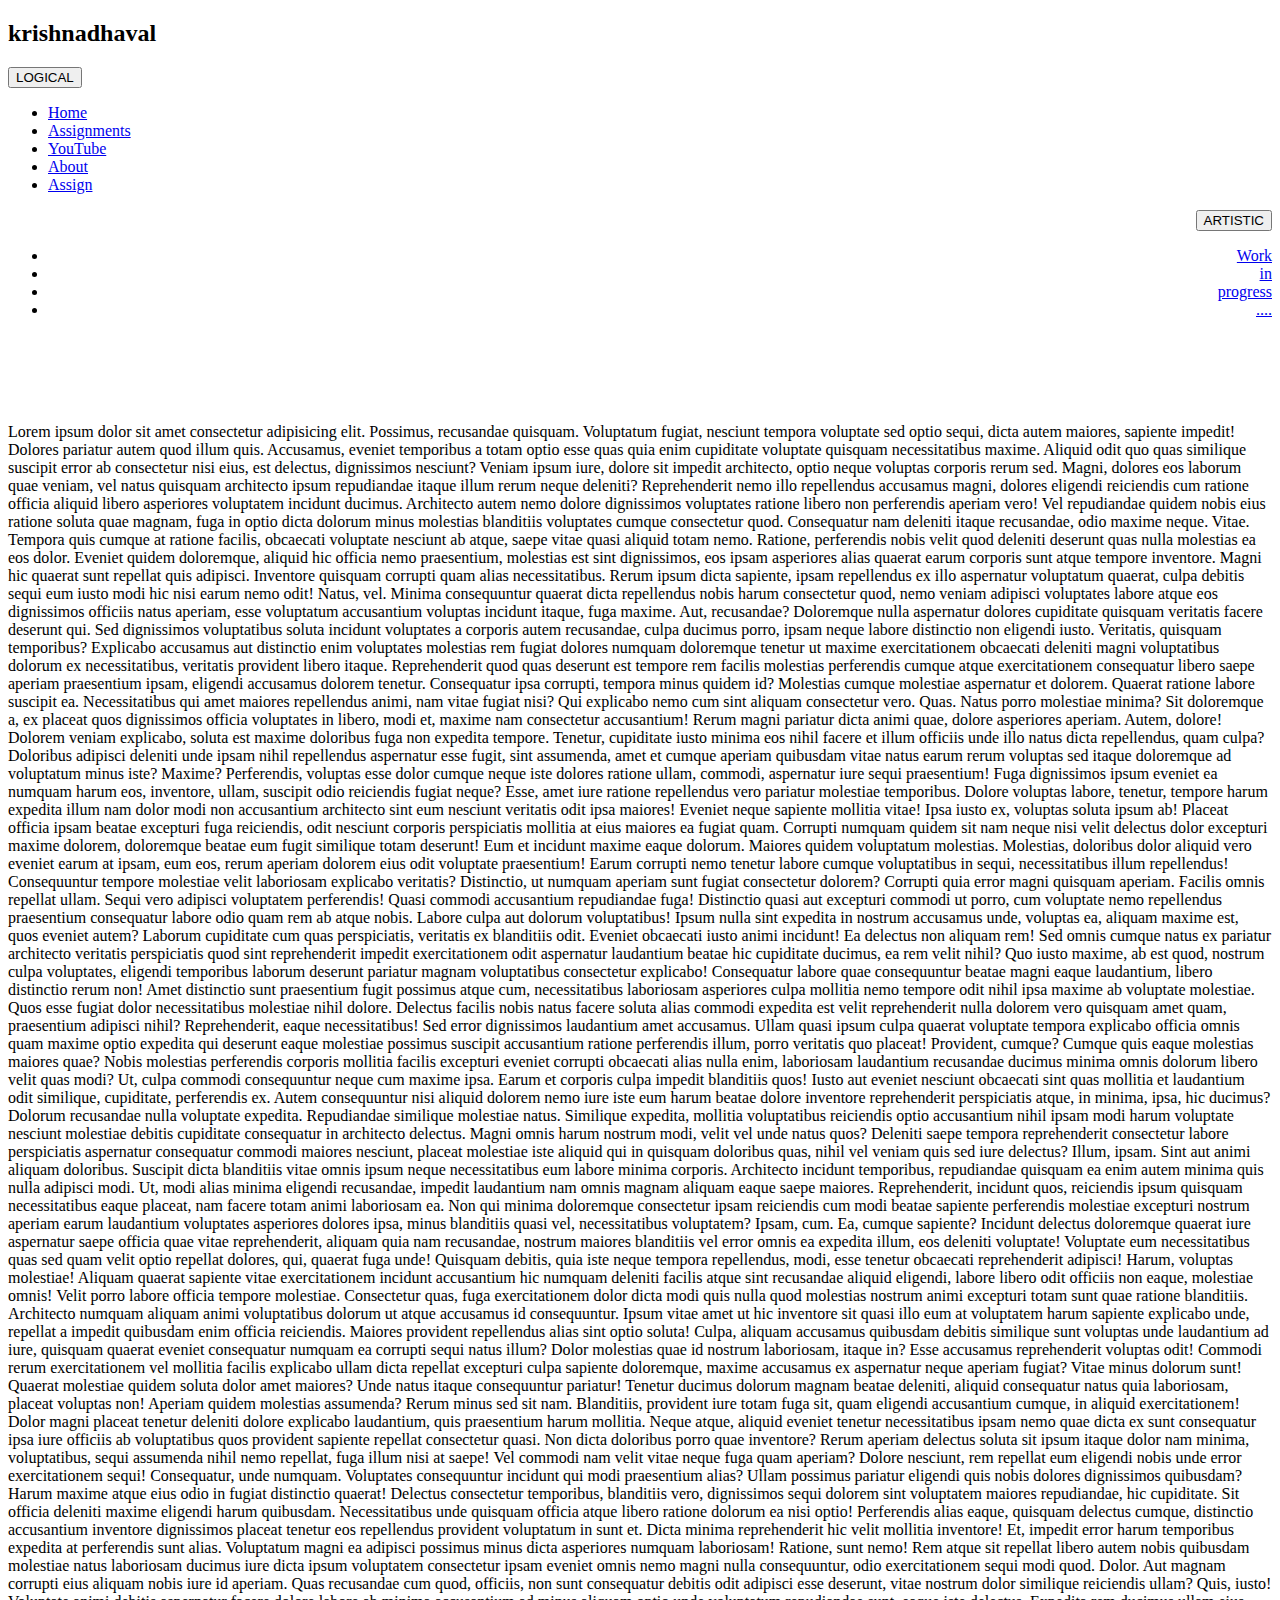
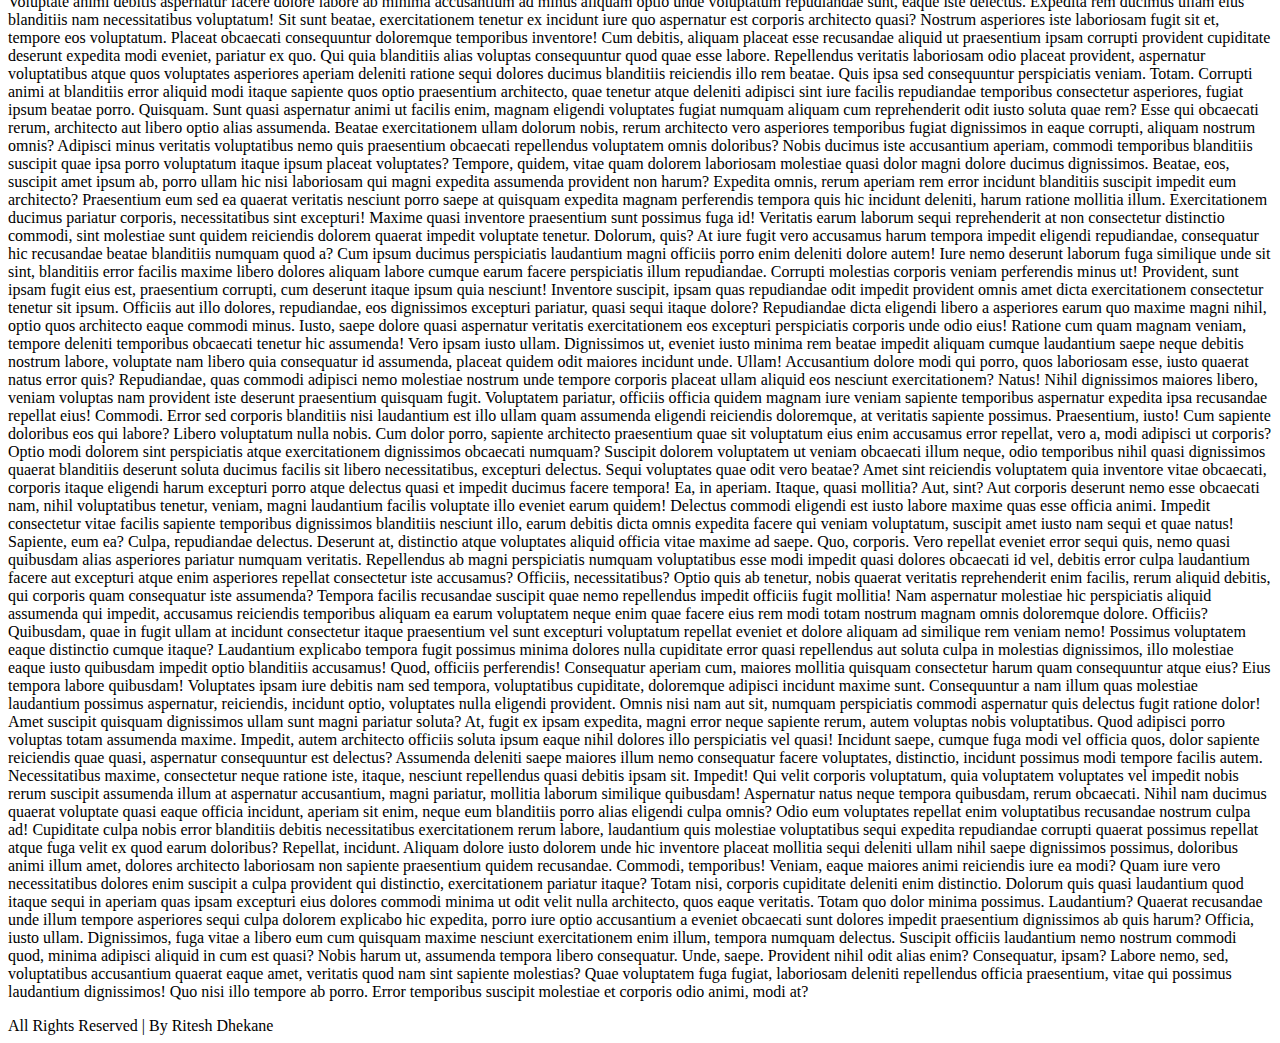
==== index.html @ d87912dd "Add files via upload" ====
<!DOCTYPE html>
<html lang="en">
<head>
    <meta charset="UTF-8">
    <meta name="viewport" content="width=device-width, initial-scale=1.0">
    <title>krishnadhaval</title>
    <link rel="stylesheet" href="styles.css">
</head>
<body>


<header>
    <h2>krishnadhaval</h2>
  </header>

 <div id="logical" align="left" class="dropdown">
    <button class="dropbtn">LOGICAL</button>
    <div class="dropdown-content">
        <ul>
            <li><a href="https://sites.google.com/view/riteshdhekane/home">Home</a></li>
            <li><a href="https://sites.google.com/view/riteshdhekane/assignments">Assignments</a></li>
            <li><a href="https://sites.google.com/view/riteshdhekane/youtube">YouTube</a></li>
            <li><a href="about.html">About</a></li>
            <li><a href="assignments.html">Assign</a></li>
          </ul>
    </div>
  </div>

<div id="artistic" align="right" class="dropdown">
    <button class="dropbtn">ARTISTIC</button>
    <div class="dropdown-content">
        <ul>
            <li><a href="#home">Work</a></li>
            <li><a href="#news">in</a></li>
            <li><a href="#contact">progress</a></li>
            <li><a href="#about">....</a></li>
          </ul>
    </div>
  </div> 

<br><br><br><br>
 <div id="content">
  <p>Lorem ipsum dolor sit amet consectetur adipisicing elit. Possimus, recusandae quisquam. Voluptatum fugiat, nesciunt tempora voluptate sed optio sequi, dicta autem maiores, sapiente impedit! Dolores pariatur autem quod illum quis.
    Accusamus, eveniet temporibus a totam optio esse quas quia enim cupiditate voluptate quisquam necessitatibus maxime. Aliquid odit quo quas similique suscipit error ab consectetur nisi eius, est delectus, dignissimos nesciunt?
    Veniam ipsum iure, dolore sit impedit architecto, optio neque voluptas corporis rerum sed. Magni, dolores eos laborum quae veniam, vel natus quisquam architecto ipsum repudiandae itaque illum rerum neque deleniti?
    Reprehenderit nemo illo repellendus accusamus magni, dolores eligendi reiciendis cum ratione officia aliquid libero asperiores voluptatem incidunt ducimus. Architecto autem nemo dolore dignissimos voluptates ratione libero non perferendis aperiam vero!
    Vel repudiandae quidem nobis eius ratione soluta quae magnam, fuga in optio dicta dolorum minus molestias blanditiis voluptates cumque consectetur quod. Consequatur nam deleniti itaque recusandae, odio maxime neque. Vitae.
    Tempora quis cumque at ratione facilis, obcaecati voluptate nesciunt ab atque, saepe vitae quasi aliquid totam nemo. Ratione, perferendis nobis velit quod deleniti deserunt quas nulla molestias ea eos dolor.
    Eveniet quidem doloremque, aliquid hic officia nemo praesentium, molestias est sint dignissimos, eos ipsam asperiores alias quaerat earum corporis sunt atque tempore inventore. Magni hic quaerat sunt repellat quis adipisci.
    Inventore quisquam corrupti quam alias necessitatibus. Rerum ipsum dicta sapiente, ipsam repellendus ex illo aspernatur voluptatum quaerat, culpa debitis sequi eum iusto modi hic nisi earum nemo odit! Natus, vel.
    Minima consequuntur quaerat dicta repellendus nobis harum consectetur quod, nemo veniam adipisci voluptates labore atque eos dignissimos officiis natus aperiam, esse voluptatum accusantium voluptas incidunt itaque, fuga maxime. Aut, recusandae?
    Doloremque nulla aspernatur dolores cupiditate quisquam veritatis facere deserunt qui. Sed dignissimos voluptatibus soluta incidunt voluptates a corporis autem recusandae, culpa ducimus porro, ipsam neque labore distinctio non eligendi iusto.
    Veritatis, quisquam temporibus? Explicabo accusamus aut distinctio enim voluptates molestias rem fugiat dolores numquam doloremque tenetur ut maxime exercitationem obcaecati deleniti magni voluptatibus dolorum ex necessitatibus, veritatis provident libero itaque.
    Reprehenderit quod quas deserunt est tempore rem facilis molestias perferendis cumque atque exercitationem consequatur libero saepe aperiam praesentium ipsam, eligendi accusamus dolorem tenetur. Consequatur ipsa corrupti, tempora minus quidem id?
    Molestias cumque molestiae aspernatur et dolorem. Quaerat ratione labore suscipit ea. Necessitatibus qui amet maiores repellendus animi, nam vitae fugiat nisi? Qui explicabo nemo cum sint aliquam consectetur vero. Quas.
    Natus porro molestiae minima? Sit doloremque a, ex placeat quos dignissimos officia voluptates in libero, modi et, maxime nam consectetur accusantium! Rerum magni pariatur dicta animi quae, dolore asperiores aperiam.
    Autem, dolore! Dolorem veniam explicabo, soluta est maxime doloribus fuga non expedita tempore. Tenetur, cupiditate iusto minima eos nihil facere et illum officiis unde illo natus dicta repellendus, quam culpa?
    Doloribus adipisci deleniti unde ipsam nihil repellendus aspernatur esse fugit, sint assumenda, amet et cumque aperiam quibusdam vitae natus earum rerum voluptas sed itaque doloremque ad voluptatum minus iste? Maxime?
    Perferendis, voluptas esse dolor cumque neque iste dolores ratione ullam, commodi, aspernatur iure sequi praesentium! Fuga dignissimos ipsum eveniet ea numquam harum eos, inventore, ullam, suscipit odio reiciendis fugiat neque?
    Esse, amet iure ratione repellendus vero pariatur molestiae temporibus. Dolore voluptas labore, tenetur, tempore harum expedita illum nam dolor modi non accusantium architecto sint eum nesciunt veritatis odit ipsa maiores!
    Eveniet neque sapiente mollitia vitae! Ipsa iusto ex, voluptas soluta ipsum ab! Placeat officia ipsam beatae excepturi fuga reiciendis, odit nesciunt corporis perspiciatis mollitia at eius maiores ea fugiat quam.
    Corrupti numquam quidem sit nam neque nisi velit delectus dolor excepturi maxime dolorem, doloremque beatae eum fugit similique totam deserunt! Eum et incidunt maxime eaque dolorum. Maiores quidem voluptatum molestias.
    Molestias, doloribus dolor aliquid vero eveniet earum at ipsam, eum eos, rerum aperiam dolorem eius odit voluptate praesentium! Earum corrupti nemo tenetur labore cumque voluptatibus in sequi, necessitatibus illum repellendus!
    Consequuntur tempore molestiae velit laboriosam explicabo veritatis? Distinctio, ut numquam aperiam sunt fugiat consectetur dolorem? Corrupti quia error magni quisquam aperiam. Facilis omnis repellat ullam. Sequi vero adipisci voluptatem perferendis!
    Quasi commodi accusantium repudiandae fuga! Distinctio quasi aut excepturi commodi ut porro, cum voluptate nemo repellendus praesentium consequatur labore odio quam rem ab atque nobis. Labore culpa aut dolorum voluptatibus!
    Ipsum nulla sint expedita in nostrum accusamus unde, voluptas ea, aliquam maxime est, quos eveniet autem? Laborum cupiditate cum quas perspiciatis, veritatis ex blanditiis odit. Eveniet obcaecati iusto animi incidunt!
    Ea delectus non aliquam rem! Sed omnis cumque natus ex pariatur architecto veritatis perspiciatis quod sint reprehenderit impedit exercitationem odit aspernatur laudantium beatae hic cupiditate ducimus, ea rem velit nihil?
    Quo iusto maxime, ab est quod, nostrum culpa voluptates, eligendi temporibus laborum deserunt pariatur magnam voluptatibus consectetur explicabo! Consequatur labore quae consequuntur beatae magni eaque laudantium, libero distinctio rerum non!
    Amet distinctio sunt praesentium fugit possimus atque cum, necessitatibus laboriosam asperiores culpa mollitia nemo tempore odit nihil ipsa maxime ab voluptate molestiae. Quos esse fugiat dolor necessitatibus molestiae nihil dolore.
    Delectus facilis nobis natus facere soluta alias commodi expedita est velit reprehenderit nulla dolorem vero quisquam amet quam, praesentium adipisci nihil? Reprehenderit, eaque necessitatibus! Sed error dignissimos laudantium amet accusamus.
    Ullam quasi ipsum culpa quaerat voluptate tempora explicabo officia omnis quam maxime optio expedita qui deserunt eaque molestiae possimus suscipit accusantium ratione perferendis illum, porro veritatis quo placeat! Provident, cumque?
    Cumque quis eaque molestias maiores quae? Nobis molestias perferendis corporis mollitia facilis excepturi eveniet corrupti obcaecati alias nulla enim, laboriosam laudantium recusandae ducimus minima omnis dolorum libero velit quas modi?
    Ut, culpa commodi consequuntur neque cum maxime ipsa. Earum et corporis culpa impedit blanditiis quos! Iusto aut eveniet nesciunt obcaecati sint quas mollitia et laudantium odit similique, cupiditate, perferendis ex.
    Autem consequuntur nisi aliquid dolorem nemo iure iste eum harum beatae dolore inventore reprehenderit perspiciatis atque, in minima, ipsa, hic ducimus? Dolorum recusandae nulla voluptate expedita. Repudiandae similique molestiae natus.
    Similique expedita, mollitia voluptatibus reiciendis optio accusantium nihil ipsam modi harum voluptate nesciunt molestiae debitis cupiditate consequatur in architecto delectus. Magni omnis harum nostrum modi, velit vel unde natus quos?
    Deleniti saepe tempora reprehenderit consectetur labore perspiciatis aspernatur consequatur commodi maiores nesciunt, placeat molestiae iste aliquid qui in quisquam doloribus quas, nihil vel veniam quis sed iure delectus? Illum, ipsam.
    Sint aut animi aliquam doloribus. Suscipit dicta blanditiis vitae omnis ipsum neque necessitatibus eum labore minima corporis. Architecto incidunt temporibus, repudiandae quisquam ea enim autem minima quis nulla adipisci modi.
    Ut, modi alias minima eligendi recusandae, impedit laudantium nam omnis magnam aliquam eaque saepe maiores. Reprehenderit, incidunt quos, reiciendis ipsum quisquam necessitatibus eaque placeat, nam facere totam animi laboriosam ea.
    Non qui minima doloremque consectetur ipsam reiciendis cum modi beatae sapiente perferendis molestiae excepturi nostrum aperiam earum laudantium voluptates asperiores dolores ipsa, minus blanditiis quasi vel, necessitatibus voluptatem? Ipsam, cum.
    Ea, cumque sapiente? Incidunt delectus doloremque quaerat iure aspernatur saepe officia quae vitae reprehenderit, aliquam quia nam recusandae, nostrum maiores blanditiis vel error omnis ea expedita illum, eos deleniti voluptate!
    Voluptate eum necessitatibus quas sed quam velit optio repellat dolores, qui, quaerat fuga unde! Quisquam debitis, quia iste neque tempora repellendus, modi, esse tenetur obcaecati reprehenderit adipisci! Harum, voluptas molestiae!
    Aliquam quaerat sapiente vitae exercitationem incidunt accusantium hic numquam deleniti facilis atque sint recusandae aliquid eligendi, labore libero odit officiis non eaque, molestiae omnis! Velit porro labore officia tempore molestiae.
    Consectetur quas, fuga exercitationem dolor dicta modi quis nulla quod molestias nostrum animi excepturi totam sunt quae ratione blanditiis. Architecto numquam aliquam animi voluptatibus dolorum ut atque accusamus id consequuntur.
    Ipsum vitae amet ut hic inventore sit quasi illo eum at voluptatem harum sapiente explicabo unde, repellat a impedit quibusdam enim officia reiciendis. Maiores provident repellendus alias sint optio soluta!
    Culpa, aliquam accusamus quibusdam debitis similique sunt voluptas unde laudantium ad iure, quisquam quaerat eveniet consequatur numquam ea corrupti sequi natus illum? Dolor molestias quae id nostrum laboriosam, itaque in?
    Esse accusamus reprehenderit voluptas odit! Commodi rerum exercitationem vel mollitia facilis explicabo ullam dicta repellat excepturi culpa sapiente doloremque, maxime accusamus ex aspernatur neque aperiam fugiat? Vitae minus dolorum sunt!
    Quaerat molestiae quidem soluta dolor amet maiores? Unde natus itaque consequuntur pariatur! Tenetur ducimus dolorum magnam beatae deleniti, aliquid consequatur natus quia laboriosam, placeat voluptas non! Aperiam quidem molestias assumenda?
    Rerum minus sed sit nam. Blanditiis, provident iure totam fuga sit, quam eligendi accusantium cumque, in aliquid exercitationem! Dolor magni placeat tenetur deleniti dolore explicabo laudantium, quis praesentium harum mollitia.
    Neque atque, aliquid eveniet tenetur necessitatibus ipsam nemo quae dicta ex sunt consequatur ipsa iure officiis ab voluptatibus quos provident sapiente repellat consectetur quasi. Non dicta doloribus porro quae inventore?
    Rerum aperiam delectus soluta sit ipsum itaque dolor nam minima, voluptatibus, sequi assumenda nihil nemo repellat, fuga illum nisi at saepe! Vel commodi nam velit vitae neque fuga quam aperiam?
    Dolore nesciunt, rem repellat eum eligendi nobis unde error exercitationem sequi! Consequatur, unde numquam. Voluptates consequuntur incidunt qui modi praesentium alias? Ullam possimus pariatur eligendi quis nobis dolores dignissimos quibusdam?
    Harum maxime atque eius odio in fugiat distinctio quaerat! Delectus consectetur temporibus, blanditiis vero, dignissimos sequi dolorem sint voluptatem maiores repudiandae, hic cupiditate. Sit officia deleniti maxime eligendi harum quibusdam.
    Necessitatibus unde quisquam officia atque libero ratione dolorum ea nisi optio! Perferendis alias eaque, quisquam delectus cumque, distinctio accusantium inventore dignissimos placeat tenetur eos repellendus provident voluptatum in sunt et.
    Dicta minima reprehenderit hic velit mollitia inventore! Et, impedit error harum temporibus expedita at perferendis sunt alias. Voluptatum magni ea adipisci possimus minus dicta asperiores numquam laboriosam! Ratione, sunt nemo!
    Rem atque sit repellat libero autem nobis quibusdam molestiae natus laboriosam ducimus iure dicta ipsum voluptatem consectetur ipsam eveniet omnis nemo magni nulla consequuntur, odio exercitationem sequi modi quod. Dolor.
    Aut magnam corrupti eius aliquam nobis iure id aperiam. Quas recusandae cum quod, officiis, non sunt consequatur debitis odit adipisci esse deserunt, vitae nostrum dolor similique reiciendis ullam? Quis, iusto!
    Voluptate animi debitis aspernatur facere dolore labore ab minima accusantium ad minus aliquam optio unde voluptatum repudiandae sunt, eaque iste delectus. Expedita rem ducimus ullam eius blanditiis nam necessitatibus voluptatum!
    Sit sunt beatae, exercitationem tenetur ex incidunt iure quo aspernatur est corporis architecto quasi? Nostrum asperiores iste laboriosam fugit sit et, tempore eos voluptatum. Placeat obcaecati consequuntur doloremque temporibus inventore!
    Cum debitis, aliquam placeat esse recusandae aliquid ut praesentium ipsam corrupti provident cupiditate deserunt expedita modi eveniet, pariatur ex quo. Qui quia blanditiis alias voluptas consequuntur quod quae esse labore.
    Repellendus veritatis laboriosam odio placeat provident, aspernatur voluptatibus atque quos voluptates asperiores aperiam deleniti ratione sequi dolores ducimus blanditiis reiciendis illo rem beatae. Quis ipsa sed consequuntur perspiciatis veniam. Totam.
    Corrupti animi at blanditiis error aliquid modi itaque sapiente quos optio praesentium architecto, quae tenetur atque deleniti adipisci sint iure facilis repudiandae temporibus consectetur asperiores, fugiat ipsum beatae porro. Quisquam.
    Sunt quasi aspernatur animi ut facilis enim, magnam eligendi voluptates fugiat numquam aliquam cum reprehenderit odit iusto soluta quae rem? Esse qui obcaecati rerum, architecto aut libero optio alias assumenda.
    Beatae exercitationem ullam dolorum nobis, rerum architecto vero asperiores temporibus fugiat dignissimos in eaque corrupti, aliquam nostrum omnis? Adipisci minus veritatis voluptatibus nemo quis praesentium obcaecati repellendus voluptatem omnis doloribus?
    Nobis ducimus iste accusantium aperiam, commodi temporibus blanditiis suscipit quae ipsa porro voluptatum itaque ipsum placeat voluptates? Tempore, quidem, vitae quam dolorem laboriosam molestiae quasi dolor magni dolore ducimus dignissimos.
    Beatae, eos, suscipit amet ipsum ab, porro ullam hic nisi laboriosam qui magni expedita assumenda provident non harum? Expedita omnis, rerum aperiam rem error incidunt blanditiis suscipit impedit eum architecto?
    Praesentium eum sed ea quaerat veritatis nesciunt porro saepe at quisquam expedita magnam perferendis tempora quis hic incidunt deleniti, harum ratione mollitia illum. Exercitationem ducimus pariatur corporis, necessitatibus sint excepturi!
    Maxime quasi inventore praesentium sunt possimus fuga id! Veritatis earum laborum sequi reprehenderit at non consectetur distinctio commodi, sint molestiae sunt quidem reiciendis dolorem quaerat impedit voluptate tenetur. Dolorum, quis?
    At iure fugit vero accusamus harum tempora impedit eligendi repudiandae, consequatur hic recusandae beatae blanditiis numquam quod a? Cum ipsum ducimus perspiciatis laudantium magni officiis porro enim deleniti dolore autem!
    Iure nemo deserunt laborum fuga similique unde sit sint, blanditiis error facilis maxime libero dolores aliquam labore cumque earum facere perspiciatis illum repudiandae. Corrupti molestias corporis veniam perferendis minus ut!
    Provident, sunt ipsam fugit eius est, praesentium corrupti, cum deserunt itaque ipsum quia nesciunt! Inventore suscipit, ipsam quas repudiandae odit impedit provident omnis amet dicta exercitationem consectetur tenetur sit ipsum.
    Officiis aut illo dolores, repudiandae, eos dignissimos excepturi pariatur, quasi sequi itaque dolore? Repudiandae dicta eligendi libero a asperiores earum quo maxime magni nihil, optio quos architecto eaque commodi minus.
    Iusto, saepe dolore quasi aspernatur veritatis exercitationem eos excepturi perspiciatis corporis unde odio eius! Ratione cum quam magnam veniam, tempore deleniti temporibus obcaecati tenetur hic assumenda! Vero ipsam iusto ullam.
    Dignissimos ut, eveniet iusto minima rem beatae impedit aliquam cumque laudantium saepe neque debitis nostrum labore, voluptate nam libero quia consequatur id assumenda, placeat quidem odit maiores incidunt unde. Ullam!
    Accusantium dolore modi qui porro, quos laboriosam esse, iusto quaerat natus error quis? Repudiandae, quas commodi adipisci nemo molestiae nostrum unde tempore corporis placeat ullam aliquid eos nesciunt exercitationem? Natus!
    Nihil dignissimos maiores libero, veniam voluptas nam provident iste deserunt praesentium quisquam fugit. Voluptatem pariatur, officiis officia quidem magnam iure veniam sapiente temporibus aspernatur expedita ipsa recusandae repellat eius! Commodi.
    Error sed corporis blanditiis nisi laudantium est illo ullam quam assumenda eligendi reiciendis doloremque, at veritatis sapiente possimus. Praesentium, iusto! Cum sapiente doloribus eos qui labore? Libero voluptatum nulla nobis.
    Cum dolor porro, sapiente architecto praesentium quae sit voluptatum eius enim accusamus error repellat, vero a, modi adipisci ut corporis? Optio modi dolorem sint perspiciatis atque exercitationem dignissimos obcaecati numquam?
    Suscipit dolorem voluptatem ut veniam obcaecati illum neque, odio temporibus nihil quasi dignissimos quaerat blanditiis deserunt soluta ducimus facilis sit libero necessitatibus, excepturi delectus. Sequi voluptates quae odit vero beatae?
    Amet sint reiciendis voluptatem quia inventore vitae obcaecati, corporis itaque eligendi harum excepturi porro atque delectus quasi et impedit ducimus facere tempora! Ea, in aperiam. Itaque, quasi mollitia? Aut, sint?
    Aut corporis deserunt nemo esse obcaecati nam, nihil voluptatibus tenetur, veniam, magni laudantium facilis voluptate illo eveniet earum quidem! Delectus commodi eligendi est iusto labore maxime quas esse officia animi.
    Impedit consectetur vitae facilis sapiente temporibus dignissimos blanditiis nesciunt illo, earum debitis dicta omnis expedita facere qui veniam voluptatum, suscipit amet iusto nam sequi et quae natus! Sapiente, eum ea?
    Culpa, repudiandae delectus. Deserunt at, distinctio atque voluptates aliquid officia vitae maxime ad saepe. Quo, corporis. Vero repellat eveniet error sequi quis, nemo quasi quibusdam alias asperiores pariatur numquam veritatis.
    Repellendus ab magni perspiciatis numquam voluptatibus esse modi impedit quasi dolores obcaecati id vel, debitis error culpa laudantium facere aut excepturi atque enim asperiores repellat consectetur iste accusamus? Officiis, necessitatibus?
    Optio quis ab tenetur, nobis quaerat veritatis reprehenderit enim facilis, rerum aliquid debitis, qui corporis quam consequatur iste assumenda? Tempora facilis recusandae suscipit quae nemo repellendus impedit officiis fugit mollitia!
    Nam aspernatur molestiae hic perspiciatis aliquid assumenda qui impedit, accusamus reiciendis temporibus aliquam ea earum voluptatem neque enim quae facere eius rem modi totam nostrum magnam omnis doloremque dolore. Officiis?
    Quibusdam, quae in fugit ullam at incidunt consectetur itaque praesentium vel sunt excepturi voluptatum repellat eveniet et dolore aliquam ad similique rem veniam nemo! Possimus voluptatem eaque distinctio cumque itaque?
    Laudantium explicabo tempora fugit possimus minima dolores nulla cupiditate error quasi repellendus aut soluta culpa in molestias dignissimos, illo molestiae eaque iusto quibusdam impedit optio blanditiis accusamus! Quod, officiis perferendis!
    Consequatur aperiam cum, maiores mollitia quisquam consectetur harum quam consequuntur atque eius? Eius tempora labore quibusdam! Voluptates ipsam iure debitis nam sed tempora, voluptatibus cupiditate, doloremque adipisci incidunt maxime sunt.
    Consequuntur a nam illum quas molestiae laudantium possimus aspernatur, reiciendis, incidunt optio, voluptates nulla eligendi provident. Omnis nisi nam aut sit, numquam perspiciatis commodi aspernatur quis delectus fugit ratione dolor!
    Amet suscipit quisquam dignissimos ullam sunt magni pariatur soluta? At, fugit ex ipsam expedita, magni error neque sapiente rerum, autem voluptas nobis voluptatibus. Quod adipisci porro voluptas totam assumenda maxime.
    Impedit, autem architecto officiis soluta ipsum eaque nihil dolores illo perspiciatis vel quasi! Incidunt saepe, cumque fuga modi vel officia quos, dolor sapiente reiciendis quae quasi, aspernatur consequuntur est delectus?
    Assumenda deleniti saepe maiores illum nemo consequatur facere voluptates, distinctio, incidunt possimus modi tempore facilis autem. Necessitatibus maxime, consectetur neque ratione iste, itaque, nesciunt repellendus quasi debitis ipsam sit. Impedit!
    Qui velit corporis voluptatum, quia voluptatem voluptates vel impedit nobis rerum suscipit assumenda illum at aspernatur accusantium, magni pariatur, mollitia laborum similique quibusdam! Aspernatur natus neque tempora quibusdam, rerum obcaecati.
    Nihil nam ducimus quaerat voluptate quasi eaque officia incidunt, aperiam sit enim, neque eum blanditiis porro alias eligendi culpa omnis? Odio eum voluptates repellat enim voluptatibus recusandae nostrum culpa ad!
    Cupiditate culpa nobis error blanditiis debitis necessitatibus exercitationem rerum labore, laudantium quis molestiae voluptatibus sequi expedita repudiandae corrupti quaerat possimus repellat atque fuga velit ex quod earum doloribus? Repellat, incidunt.
    Aliquam dolore iusto dolorem unde hic inventore placeat mollitia sequi deleniti ullam nihil saepe dignissimos possimus, doloribus animi illum amet, dolores architecto laboriosam non sapiente praesentium quidem recusandae. Commodi, temporibus!
    Veniam, eaque maiores animi reiciendis iure ea modi? Quam iure vero necessitatibus dolores enim suscipit a culpa provident qui distinctio, exercitationem pariatur itaque? Totam nisi, corporis cupiditate deleniti enim distinctio.
    Dolorum quis quasi laudantium quod itaque sequi in aperiam quas ipsam excepturi eius dolores commodi minima ut odit velit nulla architecto, quos eaque veritatis. Totam quo dolor minima possimus. Laudantium?
    Quaerat recusandae unde illum tempore asperiores sequi culpa dolorem explicabo hic expedita, porro iure optio accusantium a eveniet obcaecati sunt dolores impedit praesentium dignissimos ab quis harum? Officia, iusto ullam.
    Dignissimos, fuga vitae a libero eum cum quisquam maxime nesciunt exercitationem enim illum, tempora numquam delectus. Suscipit officiis laudantium nemo nostrum commodi quod, minima adipisci aliquid in cum est quasi?
    Nobis harum ut, assumenda tempora libero consequatur. Unde, saepe. Provident nihil odit alias enim? Consequatur, ipsam? Labore nemo, sed, voluptatibus accusantium quaerat eaque amet, veritatis quod nam sint sapiente molestias?
    Quae voluptatem fuga fugiat, laboriosam deleniti repellendus officia praesentium, vitae qui possimus laudantium dignissimos! Quo nisi illo tempore ab porro. Error temporibus suscipit molestiae et corporis odio animi, modi at?</p>
 </div> 






<footer >
    All Rights Reserved | By Ritesh Dhekane
</footer> 




</body>
</html>
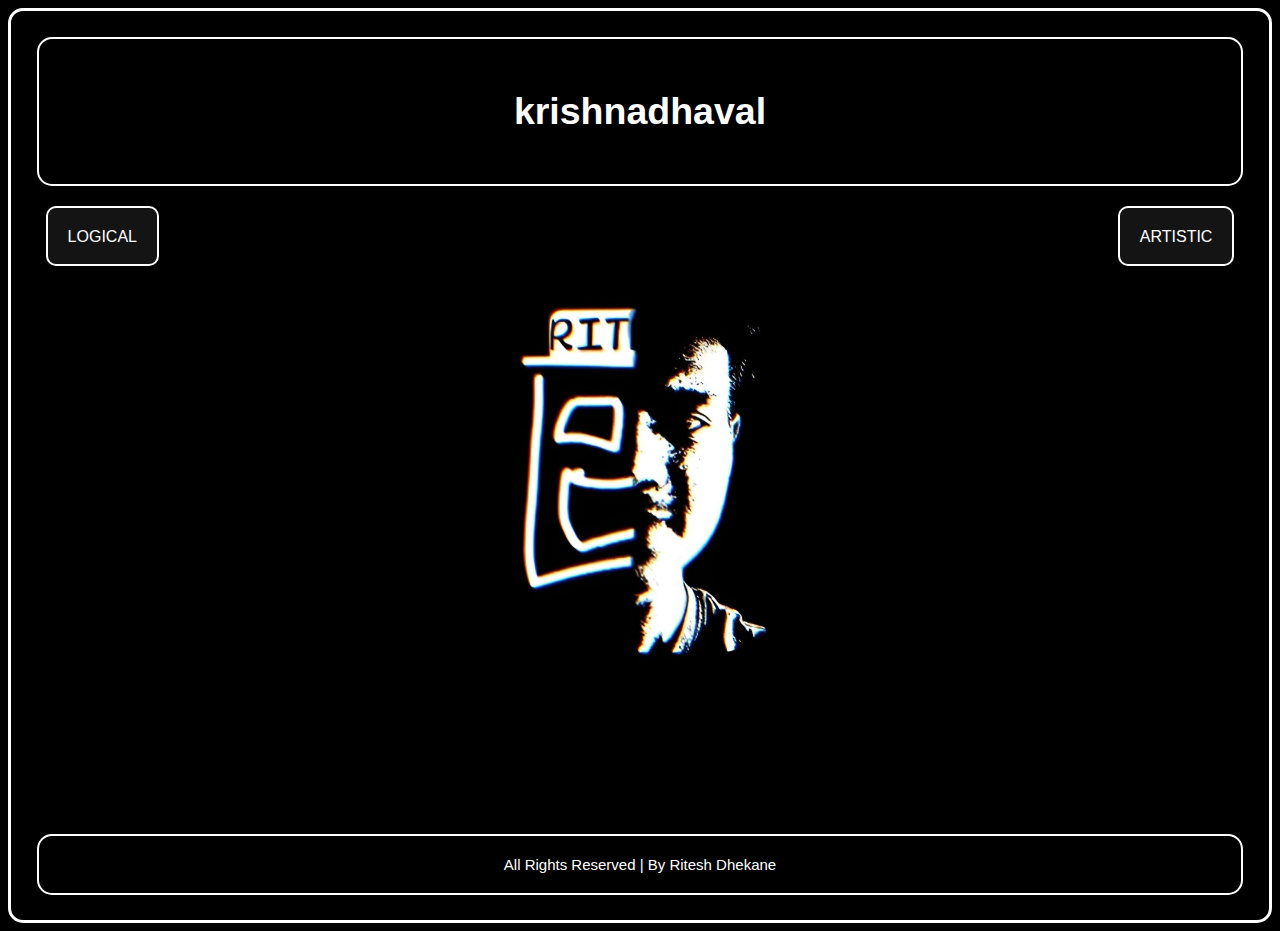
==== commit 31f1e9c1: "Add files via upload" ====
--- a/index.html
+++ b/index.html
@@ -5,23 +5,34 @@
     <meta name="viewport" content="width=device-width, initial-scale=1.0">
     <title>krishnadhaval</title>
     <link rel="stylesheet" href="styles.css">
+    <style>
+      body{
+      background-image: url(Background_img.jpg);
+      background-size: 40%;
+      background-repeat: no-repeat;
+      background-attachment: fixed;
+      background-position: center;
+      }
+      
+    </style>
 </head>
+
 <body>
 
 
 <header>
     <h2>krishnadhaval</h2>
   </header>
-
+ <div id="parts">
  <div id="logical" align="left" class="dropdown">
     <button class="dropbtn">LOGICAL</button>
     <div class="dropdown-content">
         <ul>
-            <li><a href="https://sites.google.com/view/riteshdhekane/home">Home</a></li>
-            <li><a href="https://sites.google.com/view/riteshdhekane/assignments">Assignments</a></li>
-            <li><a href="https://sites.google.com/view/riteshdhekane/youtube">YouTube</a></li>
+            <li><a href="assignments.html">Assignments</a></li>
+            <li><a href="pyq.html">PYQ</a></li>
+            <li><a href="RiteTacToe.html">Game</a></li>
             <li><a href="about.html">About</a></li>
-            <li><a href="assignments.html">Assign</a></li>
+            
           </ul>
     </div>
   </div>
@@ -37,122 +48,15 @@
           </ul>
     </div>
   </div> 
+</div>
 
 <br><br><br><br>
  <div id="content">
-  <p>Lorem ipsum dolor sit amet consectetur adipisicing elit. Possimus, recusandae quisquam. Voluptatum fugiat, nesciunt tempora voluptate sed optio sequi, dicta autem maiores, sapiente impedit! Dolores pariatur autem quod illum quis.
-    Accusamus, eveniet temporibus a totam optio esse quas quia enim cupiditate voluptate quisquam necessitatibus maxime. Aliquid odit quo quas similique suscipit error ab consectetur nisi eius, est delectus, dignissimos nesciunt?
-    Veniam ipsum iure, dolore sit impedit architecto, optio neque voluptas corporis rerum sed. Magni, dolores eos laborum quae veniam, vel natus quisquam architecto ipsum repudiandae itaque illum rerum neque deleniti?
-    Reprehenderit nemo illo repellendus accusamus magni, dolores eligendi reiciendis cum ratione officia aliquid libero asperiores voluptatem incidunt ducimus. Architecto autem nemo dolore dignissimos voluptates ratione libero non perferendis aperiam vero!
-    Vel repudiandae quidem nobis eius ratione soluta quae magnam, fuga in optio dicta dolorum minus molestias blanditiis voluptates cumque consectetur quod. Consequatur nam deleniti itaque recusandae, odio maxime neque. Vitae.
-    Tempora quis cumque at ratione facilis, obcaecati voluptate nesciunt ab atque, saepe vitae quasi aliquid totam nemo. Ratione, perferendis nobis velit quod deleniti deserunt quas nulla molestias ea eos dolor.
-    Eveniet quidem doloremque, aliquid hic officia nemo praesentium, molestias est sint dignissimos, eos ipsam asperiores alias quaerat earum corporis sunt atque tempore inventore. Magni hic quaerat sunt repellat quis adipisci.
-    Inventore quisquam corrupti quam alias necessitatibus. Rerum ipsum dicta sapiente, ipsam repellendus ex illo aspernatur voluptatum quaerat, culpa debitis sequi eum iusto modi hic nisi earum nemo odit! Natus, vel.
-    Minima consequuntur quaerat dicta repellendus nobis harum consectetur quod, nemo veniam adipisci voluptates labore atque eos dignissimos officiis natus aperiam, esse voluptatum accusantium voluptas incidunt itaque, fuga maxime. Aut, recusandae?
-    Doloremque nulla aspernatur dolores cupiditate quisquam veritatis facere deserunt qui. Sed dignissimos voluptatibus soluta incidunt voluptates a corporis autem recusandae, culpa ducimus porro, ipsam neque labore distinctio non eligendi iusto.
-    Veritatis, quisquam temporibus? Explicabo accusamus aut distinctio enim voluptates molestias rem fugiat dolores numquam doloremque tenetur ut maxime exercitationem obcaecati deleniti magni voluptatibus dolorum ex necessitatibus, veritatis provident libero itaque.
-    Reprehenderit quod quas deserunt est tempore rem facilis molestias perferendis cumque atque exercitationem consequatur libero saepe aperiam praesentium ipsam, eligendi accusamus dolorem tenetur. Consequatur ipsa corrupti, tempora minus quidem id?
-    Molestias cumque molestiae aspernatur et dolorem. Quaerat ratione labore suscipit ea. Necessitatibus qui amet maiores repellendus animi, nam vitae fugiat nisi? Qui explicabo nemo cum sint aliquam consectetur vero. Quas.
-    Natus porro molestiae minima? Sit doloremque a, ex placeat quos dignissimos officia voluptates in libero, modi et, maxime nam consectetur accusantium! Rerum magni pariatur dicta animi quae, dolore asperiores aperiam.
-    Autem, dolore! Dolorem veniam explicabo, soluta est maxime doloribus fuga non expedita tempore. Tenetur, cupiditate iusto minima eos nihil facere et illum officiis unde illo natus dicta repellendus, quam culpa?
-    Doloribus adipisci deleniti unde ipsam nihil repellendus aspernatur esse fugit, sint assumenda, amet et cumque aperiam quibusdam vitae natus earum rerum voluptas sed itaque doloremque ad voluptatum minus iste? Maxime?
-    Perferendis, voluptas esse dolor cumque neque iste dolores ratione ullam, commodi, aspernatur iure sequi praesentium! Fuga dignissimos ipsum eveniet ea numquam harum eos, inventore, ullam, suscipit odio reiciendis fugiat neque?
-    Esse, amet iure ratione repellendus vero pariatur molestiae temporibus. Dolore voluptas labore, tenetur, tempore harum expedita illum nam dolor modi non accusantium architecto sint eum nesciunt veritatis odit ipsa maiores!
-    Eveniet neque sapiente mollitia vitae! Ipsa iusto ex, voluptas soluta ipsum ab! Placeat officia ipsam beatae excepturi fuga reiciendis, odit nesciunt corporis perspiciatis mollitia at eius maiores ea fugiat quam.
-    Corrupti numquam quidem sit nam neque nisi velit delectus dolor excepturi maxime dolorem, doloremque beatae eum fugit similique totam deserunt! Eum et incidunt maxime eaque dolorum. Maiores quidem voluptatum molestias.
-    Molestias, doloribus dolor aliquid vero eveniet earum at ipsam, eum eos, rerum aperiam dolorem eius odit voluptate praesentium! Earum corrupti nemo tenetur labore cumque voluptatibus in sequi, necessitatibus illum repellendus!
-    Consequuntur tempore molestiae velit laboriosam explicabo veritatis? Distinctio, ut numquam aperiam sunt fugiat consectetur dolorem? Corrupti quia error magni quisquam aperiam. Facilis omnis repellat ullam. Sequi vero adipisci voluptatem perferendis!
-    Quasi commodi accusantium repudiandae fuga! Distinctio quasi aut excepturi commodi ut porro, cum voluptate nemo repellendus praesentium consequatur labore odio quam rem ab atque nobis. Labore culpa aut dolorum voluptatibus!
-    Ipsum nulla sint expedita in nostrum accusamus unde, voluptas ea, aliquam maxime est, quos eveniet autem? Laborum cupiditate cum quas perspiciatis, veritatis ex blanditiis odit. Eveniet obcaecati iusto animi incidunt!
-    Ea delectus non aliquam rem! Sed omnis cumque natus ex pariatur architecto veritatis perspiciatis quod sint reprehenderit impedit exercitationem odit aspernatur laudantium beatae hic cupiditate ducimus, ea rem velit nihil?
-    Quo iusto maxime, ab est quod, nostrum culpa voluptates, eligendi temporibus laborum deserunt pariatur magnam voluptatibus consectetur explicabo! Consequatur labore quae consequuntur beatae magni eaque laudantium, libero distinctio rerum non!
-    Amet distinctio sunt praesentium fugit possimus atque cum, necessitatibus laboriosam asperiores culpa mollitia nemo tempore odit nihil ipsa maxime ab voluptate molestiae. Quos esse fugiat dolor necessitatibus molestiae nihil dolore.
-    Delectus facilis nobis natus facere soluta alias commodi expedita est velit reprehenderit nulla dolorem vero quisquam amet quam, praesentium adipisci nihil? Reprehenderit, eaque necessitatibus! Sed error dignissimos laudantium amet accusamus.
-    Ullam quasi ipsum culpa quaerat voluptate tempora explicabo officia omnis quam maxime optio expedita qui deserunt eaque molestiae possimus suscipit accusantium ratione perferendis illum, porro veritatis quo placeat! Provident, cumque?
-    Cumque quis eaque molestias maiores quae? Nobis molestias perferendis corporis mollitia facilis excepturi eveniet corrupti obcaecati alias nulla enim, laboriosam laudantium recusandae ducimus minima omnis dolorum libero velit quas modi?
-    Ut, culpa commodi consequuntur neque cum maxime ipsa. Earum et corporis culpa impedit blanditiis quos! Iusto aut eveniet nesciunt obcaecati sint quas mollitia et laudantium odit similique, cupiditate, perferendis ex.
-    Autem consequuntur nisi aliquid dolorem nemo iure iste eum harum beatae dolore inventore reprehenderit perspiciatis atque, in minima, ipsa, hic ducimus? Dolorum recusandae nulla voluptate expedita. Repudiandae similique molestiae natus.
-    Similique expedita, mollitia voluptatibus reiciendis optio accusantium nihil ipsam modi harum voluptate nesciunt molestiae debitis cupiditate consequatur in architecto delectus. Magni omnis harum nostrum modi, velit vel unde natus quos?
-    Deleniti saepe tempora reprehenderit consectetur labore perspiciatis aspernatur consequatur commodi maiores nesciunt, placeat molestiae iste aliquid qui in quisquam doloribus quas, nihil vel veniam quis sed iure delectus? Illum, ipsam.
-    Sint aut animi aliquam doloribus. Suscipit dicta blanditiis vitae omnis ipsum neque necessitatibus eum labore minima corporis. Architecto incidunt temporibus, repudiandae quisquam ea enim autem minima quis nulla adipisci modi.
-    Ut, modi alias minima eligendi recusandae, impedit laudantium nam omnis magnam aliquam eaque saepe maiores. Reprehenderit, incidunt quos, reiciendis ipsum quisquam necessitatibus eaque placeat, nam facere totam animi laboriosam ea.
-    Non qui minima doloremque consectetur ipsam reiciendis cum modi beatae sapiente perferendis molestiae excepturi nostrum aperiam earum laudantium voluptates asperiores dolores ipsa, minus blanditiis quasi vel, necessitatibus voluptatem? Ipsam, cum.
-    Ea, cumque sapiente? Incidunt delectus doloremque quaerat iure aspernatur saepe officia quae vitae reprehenderit, aliquam quia nam recusandae, nostrum maiores blanditiis vel error omnis ea expedita illum, eos deleniti voluptate!
-    Voluptate eum necessitatibus quas sed quam velit optio repellat dolores, qui, quaerat fuga unde! Quisquam debitis, quia iste neque tempora repellendus, modi, esse tenetur obcaecati reprehenderit adipisci! Harum, voluptas molestiae!
-    Aliquam quaerat sapiente vitae exercitationem incidunt accusantium hic numquam deleniti facilis atque sint recusandae aliquid eligendi, labore libero odit officiis non eaque, molestiae omnis! Velit porro labore officia tempore molestiae.
-    Consectetur quas, fuga exercitationem dolor dicta modi quis nulla quod molestias nostrum animi excepturi totam sunt quae ratione blanditiis. Architecto numquam aliquam animi voluptatibus dolorum ut atque accusamus id consequuntur.
-    Ipsum vitae amet ut hic inventore sit quasi illo eum at voluptatem harum sapiente explicabo unde, repellat a impedit quibusdam enim officia reiciendis. Maiores provident repellendus alias sint optio soluta!
-    Culpa, aliquam accusamus quibusdam debitis similique sunt voluptas unde laudantium ad iure, quisquam quaerat eveniet consequatur numquam ea corrupti sequi natus illum? Dolor molestias quae id nostrum laboriosam, itaque in?
-    Esse accusamus reprehenderit voluptas odit! Commodi rerum exercitationem vel mollitia facilis explicabo ullam dicta repellat excepturi culpa sapiente doloremque, maxime accusamus ex aspernatur neque aperiam fugiat? Vitae minus dolorum sunt!
-    Quaerat molestiae quidem soluta dolor amet maiores? Unde natus itaque consequuntur pariatur! Tenetur ducimus dolorum magnam beatae deleniti, aliquid consequatur natus quia laboriosam, placeat voluptas non! Aperiam quidem molestias assumenda?
-    Rerum minus sed sit nam. Blanditiis, provident iure totam fuga sit, quam eligendi accusantium cumque, in aliquid exercitationem! Dolor magni placeat tenetur deleniti dolore explicabo laudantium, quis praesentium harum mollitia.
-    Neque atque, aliquid eveniet tenetur necessitatibus ipsam nemo quae dicta ex sunt consequatur ipsa iure officiis ab voluptatibus quos provident sapiente repellat consectetur quasi. Non dicta doloribus porro quae inventore?
-    Rerum aperiam delectus soluta sit ipsum itaque dolor nam minima, voluptatibus, sequi assumenda nihil nemo repellat, fuga illum nisi at saepe! Vel commodi nam velit vitae neque fuga quam aperiam?
-    Dolore nesciunt, rem repellat eum eligendi nobis unde error exercitationem sequi! Consequatur, unde numquam. Voluptates consequuntur incidunt qui modi praesentium alias? Ullam possimus pariatur eligendi quis nobis dolores dignissimos quibusdam?
-    Harum maxime atque eius odio in fugiat distinctio quaerat! Delectus consectetur temporibus, blanditiis vero, dignissimos sequi dolorem sint voluptatem maiores repudiandae, hic cupiditate. Sit officia deleniti maxime eligendi harum quibusdam.
-    Necessitatibus unde quisquam officia atque libero ratione dolorum ea nisi optio! Perferendis alias eaque, quisquam delectus cumque, distinctio accusantium inventore dignissimos placeat tenetur eos repellendus provident voluptatum in sunt et.
-    Dicta minima reprehenderit hic velit mollitia inventore! Et, impedit error harum temporibus expedita at perferendis sunt alias. Voluptatum magni ea adipisci possimus minus dicta asperiores numquam laboriosam! Ratione, sunt nemo!
-    Rem atque sit repellat libero autem nobis quibusdam molestiae natus laboriosam ducimus iure dicta ipsum voluptatem consectetur ipsam eveniet omnis nemo magni nulla consequuntur, odio exercitationem sequi modi quod. Dolor.
-    Aut magnam corrupti eius aliquam nobis iure id aperiam. Quas recusandae cum quod, officiis, non sunt consequatur debitis odit adipisci esse deserunt, vitae nostrum dolor similique reiciendis ullam? Quis, iusto!
-    Voluptate animi debitis aspernatur facere dolore labore ab minima accusantium ad minus aliquam optio unde voluptatum repudiandae sunt, eaque iste delectus. Expedita rem ducimus ullam eius blanditiis nam necessitatibus voluptatum!
-    Sit sunt beatae, exercitationem tenetur ex incidunt iure quo aspernatur est corporis architecto quasi? Nostrum asperiores iste laboriosam fugit sit et, tempore eos voluptatum. Placeat obcaecati consequuntur doloremque temporibus inventore!
-    Cum debitis, aliquam placeat esse recusandae aliquid ut praesentium ipsam corrupti provident cupiditate deserunt expedita modi eveniet, pariatur ex quo. Qui quia blanditiis alias voluptas consequuntur quod quae esse labore.
-    Repellendus veritatis laboriosam odio placeat provident, aspernatur voluptatibus atque quos voluptates asperiores aperiam deleniti ratione sequi dolores ducimus blanditiis reiciendis illo rem beatae. Quis ipsa sed consequuntur perspiciatis veniam. Totam.
-    Corrupti animi at blanditiis error aliquid modi itaque sapiente quos optio praesentium architecto, quae tenetur atque deleniti adipisci sint iure facilis repudiandae temporibus consectetur asperiores, fugiat ipsum beatae porro. Quisquam.
-    Sunt quasi aspernatur animi ut facilis enim, magnam eligendi voluptates fugiat numquam aliquam cum reprehenderit odit iusto soluta quae rem? Esse qui obcaecati rerum, architecto aut libero optio alias assumenda.
-    Beatae exercitationem ullam dolorum nobis, rerum architecto vero asperiores temporibus fugiat dignissimos in eaque corrupti, aliquam nostrum omnis? Adipisci minus veritatis voluptatibus nemo quis praesentium obcaecati repellendus voluptatem omnis doloribus?
-    Nobis ducimus iste accusantium aperiam, commodi temporibus blanditiis suscipit quae ipsa porro voluptatum itaque ipsum placeat voluptates? Tempore, quidem, vitae quam dolorem laboriosam molestiae quasi dolor magni dolore ducimus dignissimos.
-    Beatae, eos, suscipit amet ipsum ab, porro ullam hic nisi laboriosam qui magni expedita assumenda provident non harum? Expedita omnis, rerum aperiam rem error incidunt blanditiis suscipit impedit eum architecto?
-    Praesentium eum sed ea quaerat veritatis nesciunt porro saepe at quisquam expedita magnam perferendis tempora quis hic incidunt deleniti, harum ratione mollitia illum. Exercitationem ducimus pariatur corporis, necessitatibus sint excepturi!
-    Maxime quasi inventore praesentium sunt possimus fuga id! Veritatis earum laborum sequi reprehenderit at non consectetur distinctio commodi, sint molestiae sunt quidem reiciendis dolorem quaerat impedit voluptate tenetur. Dolorum, quis?
-    At iure fugit vero accusamus harum tempora impedit eligendi repudiandae, consequatur hic recusandae beatae blanditiis numquam quod a? Cum ipsum ducimus perspiciatis laudantium magni officiis porro enim deleniti dolore autem!
-    Iure nemo deserunt laborum fuga similique unde sit sint, blanditiis error facilis maxime libero dolores aliquam labore cumque earum facere perspiciatis illum repudiandae. Corrupti molestias corporis veniam perferendis minus ut!
-    Provident, sunt ipsam fugit eius est, praesentium corrupti, cum deserunt itaque ipsum quia nesciunt! Inventore suscipit, ipsam quas repudiandae odit impedit provident omnis amet dicta exercitationem consectetur tenetur sit ipsum.
-    Officiis aut illo dolores, repudiandae, eos dignissimos excepturi pariatur, quasi sequi itaque dolore? Repudiandae dicta eligendi libero a asperiores earum quo maxime magni nihil, optio quos architecto eaque commodi minus.
-    Iusto, saepe dolore quasi aspernatur veritatis exercitationem eos excepturi perspiciatis corporis unde odio eius! Ratione cum quam magnam veniam, tempore deleniti temporibus obcaecati tenetur hic assumenda! Vero ipsam iusto ullam.
-    Dignissimos ut, eveniet iusto minima rem beatae impedit aliquam cumque laudantium saepe neque debitis nostrum labore, voluptate nam libero quia consequatur id assumenda, placeat quidem odit maiores incidunt unde. Ullam!
-    Accusantium dolore modi qui porro, quos laboriosam esse, iusto quaerat natus error quis? Repudiandae, quas commodi adipisci nemo molestiae nostrum unde tempore corporis placeat ullam aliquid eos nesciunt exercitationem? Natus!
-    Nihil dignissimos maiores libero, veniam voluptas nam provident iste deserunt praesentium quisquam fugit. Voluptatem pariatur, officiis officia quidem magnam iure veniam sapiente temporibus aspernatur expedita ipsa recusandae repellat eius! Commodi.
-    Error sed corporis blanditiis nisi laudantium est illo ullam quam assumenda eligendi reiciendis doloremque, at veritatis sapiente possimus. Praesentium, iusto! Cum sapiente doloribus eos qui labore? Libero voluptatum nulla nobis.
-    Cum dolor porro, sapiente architecto praesentium quae sit voluptatum eius enim accusamus error repellat, vero a, modi adipisci ut corporis? Optio modi dolorem sint perspiciatis atque exercitationem dignissimos obcaecati numquam?
-    Suscipit dolorem voluptatem ut veniam obcaecati illum neque, odio temporibus nihil quasi dignissimos quaerat blanditiis deserunt soluta ducimus facilis sit libero necessitatibus, excepturi delectus. Sequi voluptates quae odit vero beatae?
-    Amet sint reiciendis voluptatem quia inventore vitae obcaecati, corporis itaque eligendi harum excepturi porro atque delectus quasi et impedit ducimus facere tempora! Ea, in aperiam. Itaque, quasi mollitia? Aut, sint?
-    Aut corporis deserunt nemo esse obcaecati nam, nihil voluptatibus tenetur, veniam, magni laudantium facilis voluptate illo eveniet earum quidem! Delectus commodi eligendi est iusto labore maxime quas esse officia animi.
-    Impedit consectetur vitae facilis sapiente temporibus dignissimos blanditiis nesciunt illo, earum debitis dicta omnis expedita facere qui veniam voluptatum, suscipit amet iusto nam sequi et quae natus! Sapiente, eum ea?
-    Culpa, repudiandae delectus. Deserunt at, distinctio atque voluptates aliquid officia vitae maxime ad saepe. Quo, corporis. Vero repellat eveniet error sequi quis, nemo quasi quibusdam alias asperiores pariatur numquam veritatis.
-    Repellendus ab magni perspiciatis numquam voluptatibus esse modi impedit quasi dolores obcaecati id vel, debitis error culpa laudantium facere aut excepturi atque enim asperiores repellat consectetur iste accusamus? Officiis, necessitatibus?
-    Optio quis ab tenetur, nobis quaerat veritatis reprehenderit enim facilis, rerum aliquid debitis, qui corporis quam consequatur iste assumenda? Tempora facilis recusandae suscipit quae nemo repellendus impedit officiis fugit mollitia!
-    Nam aspernatur molestiae hic perspiciatis aliquid assumenda qui impedit, accusamus reiciendis temporibus aliquam ea earum voluptatem neque enim quae facere eius rem modi totam nostrum magnam omnis doloremque dolore. Officiis?
-    Quibusdam, quae in fugit ullam at incidunt consectetur itaque praesentium vel sunt excepturi voluptatum repellat eveniet et dolore aliquam ad similique rem veniam nemo! Possimus voluptatem eaque distinctio cumque itaque?
-    Laudantium explicabo tempora fugit possimus minima dolores nulla cupiditate error quasi repellendus aut soluta culpa in molestias dignissimos, illo molestiae eaque iusto quibusdam impedit optio blanditiis accusamus! Quod, officiis perferendis!
-    Consequatur aperiam cum, maiores mollitia quisquam consectetur harum quam consequuntur atque eius? Eius tempora labore quibusdam! Voluptates ipsam iure debitis nam sed tempora, voluptatibus cupiditate, doloremque adipisci incidunt maxime sunt.
-    Consequuntur a nam illum quas molestiae laudantium possimus aspernatur, reiciendis, incidunt optio, voluptates nulla eligendi provident. Omnis nisi nam aut sit, numquam perspiciatis commodi aspernatur quis delectus fugit ratione dolor!
-    Amet suscipit quisquam dignissimos ullam sunt magni pariatur soluta? At, fugit ex ipsam expedita, magni error neque sapiente rerum, autem voluptas nobis voluptatibus. Quod adipisci porro voluptas totam assumenda maxime.
-    Impedit, autem architecto officiis soluta ipsum eaque nihil dolores illo perspiciatis vel quasi! Incidunt saepe, cumque fuga modi vel officia quos, dolor sapiente reiciendis quae quasi, aspernatur consequuntur est delectus?
-    Assumenda deleniti saepe maiores illum nemo consequatur facere voluptates, distinctio, incidunt possimus modi tempore facilis autem. Necessitatibus maxime, consectetur neque ratione iste, itaque, nesciunt repellendus quasi debitis ipsam sit. Impedit!
-    Qui velit corporis voluptatum, quia voluptatem voluptates vel impedit nobis rerum suscipit assumenda illum at aspernatur accusantium, magni pariatur, mollitia laborum similique quibusdam! Aspernatur natus neque tempora quibusdam, rerum obcaecati.
-    Nihil nam ducimus quaerat voluptate quasi eaque officia incidunt, aperiam sit enim, neque eum blanditiis porro alias eligendi culpa omnis? Odio eum voluptates repellat enim voluptatibus recusandae nostrum culpa ad!
-    Cupiditate culpa nobis error blanditiis debitis necessitatibus exercitationem rerum labore, laudantium quis molestiae voluptatibus sequi expedita repudiandae corrupti quaerat possimus repellat atque fuga velit ex quod earum doloribus? Repellat, incidunt.
-    Aliquam dolore iusto dolorem unde hic inventore placeat mollitia sequi deleniti ullam nihil saepe dignissimos possimus, doloribus animi illum amet, dolores architecto laboriosam non sapiente praesentium quidem recusandae. Commodi, temporibus!
-    Veniam, eaque maiores animi reiciendis iure ea modi? Quam iure vero necessitatibus dolores enim suscipit a culpa provident qui distinctio, exercitationem pariatur itaque? Totam nisi, corporis cupiditate deleniti enim distinctio.
-    Dolorum quis quasi laudantium quod itaque sequi in aperiam quas ipsam excepturi eius dolores commodi minima ut odit velit nulla architecto, quos eaque veritatis. Totam quo dolor minima possimus. Laudantium?
-    Quaerat recusandae unde illum tempore asperiores sequi culpa dolorem explicabo hic expedita, porro iure optio accusantium a eveniet obcaecati sunt dolores impedit praesentium dignissimos ab quis harum? Officia, iusto ullam.
-    Dignissimos, fuga vitae a libero eum cum quisquam maxime nesciunt exercitationem enim illum, tempora numquam delectus. Suscipit officiis laudantium nemo nostrum commodi quod, minima adipisci aliquid in cum est quasi?
-    Nobis harum ut, assumenda tempora libero consequatur. Unde, saepe. Provident nihil odit alias enim? Consequatur, ipsam? Labore nemo, sed, voluptatibus accusantium quaerat eaque amet, veritatis quod nam sint sapiente molestias?
-    Quae voluptatem fuga fugiat, laboriosam deleniti repellendus officia praesentium, vitae qui possimus laudantium dignissimos! Quo nisi illo tempore ab porro. Error temporibus suscipit molestiae et corporis odio animi, modi at?</p>
- </div> 
+  <br><br>
+<br><br><br><br><br><br><br><br><br><br><br><br><br><br><br><br><br><br><br><br><br><br><br><br><br><br><br><br><br><br>
 
-
-
-
-
-
-<footer >
-    All Rights Reserved | By Ritesh Dhekane
-</footer> 
-
-
-
+<div id="footer">All Rights Reserved | By Ritesh Dhekane
+</div>
 
 </body>
 </html>--- a/styles.css
+++ b/styles.css
@@ -0,0 +1,231 @@
+/* Default styles for all screen sizes */
+body {
+  font-family: Arial, sans-serif;
+  color: #fcfcfc; 
+  background-color: #000000;
+  padding: 2%;
+  border: 3px solid white;
+  border-radius: 15px;
+  overflow-x: hidden;
+  right: 2%;
+ 
+
+}
+
+
+header {
+  padding: 20px;
+  height: 1%;
+  text-align: center;
+  font-size: 25px;
+  color: white;
+  border: 2px solid white;
+  border-radius: 15px;
+  z-index: 1;
+}
+
+
+
+#logical{
+  
+  left: 2%; 
+  top: 10;  
+  width: 48.5%; 
+  display: inline-block;
+}
+
+#artistic{
+  
+  right: 2%; 
+  top: 10;  
+  width: 50%; 
+  display: inline-block;
+}
+
+.dropbtn {
+  background-color: rgba(20, 20, 20, 1);
+  color: white;
+  padding: 20px;
+  height: 60px;
+  font-size: 16px;
+  border: 2px solid white;
+  border-radius: 10px;
+  cursor: pointer;
+  
+}
+
+.dropdown-content {
+  display: none;
+  position: fixed;
+  background-color: white;
+  box-shadow: 0px 8px 16px 0px rgba(0,0,0,0.2);
+  z-index: 1;
+}
+
+ul {
+  list-style-type: none;
+  margin: 0;
+  padding: 0;
+  width: 48.5%;
+  position: fixed;
+  height: 50%;
+  overflow: auto;
+  background-color: rgba(255, 255, 255, 0.1);
+  backdrop-filter: blur(25px);
+  border-radius: 8px;
+}
+
+ul li {
+  display: inline;
+}
+
+ul li a {
+  display: block;
+  color: #ffffff;
+  padding: 8px 16px;
+  text-decoration: none;
+  background-color: rgba(255, 255, 255, 0.1);
+  backdrop-filter: blur(25px);
+}
+/*
+ul li a.active {
+  color: white;
+  background-color: rgba(255, 255, 255, 0.1);
+  backdrop-filter: blur(25px);
+}
+
+ul li a:hover:not(.active) {
+  color: white;
+  background-color: rgba(255, 255, 255, 0.1);
+  backdrop-filter: blur(25px);
+}
+*/
+
+
+/*
+.container{
+  position: fixed;
+  bottom: 0;
+  width: 100%;
+  display: flex;
+  justify-content: center;
+  align-items: flex-end;
+  padding-bottom: 20px; 
+}
+
+.button {
+  background-color: #000000;
+  color: white;
+  padding: 15px 30px;
+  font-size: 16px;
+  border: none;
+  border-radius: 5px;
+  cursor: pointer;
+  transition: background-color 0.3s ease;
+}
+*/
+
+
+/*
+#footer{
+  padding: 20px;
+  text-align: center;
+  color: white;
+  position: fixed;
+  left: 2%;
+  right: 3%;
+  bottom: 0;
+  width: 100%;
+  border: 2px solid white;
+  border-radius: 15px;
+
+}
+*/
+
+
+
+
+.dropdown {
+  padding: 20px;
+  position: fixed;
+  width: 48.5%;
+  display: inline-block;
+}
+
+
+
+.dropdown-content a {
+  padding: 20px;
+  color: black;
+  padding: 12px 16px;
+  text-decoration: none;
+  background-color: rgba(255, 255, 255, 0.1);
+  display: block;
+}
+
+.dropdown:hover .dropdown-content {
+  display: block;
+}
+
+.dropdown:hover .dropbtn {
+  background-color: rgba(255, 255, 255, 0.1);
+}
+
+#footer{
+  padding: 20px;
+  height: 1%;
+  text-align: center;
+  font-size: 15px;
+  color: white;
+  border: 2px solid white;
+  border-radius: 15px;
+}
+
+/*Assignments*/
+#navbar{
+  padding: 20px;
+  height: 1%;
+  text-align: center;
+  font-size: 30px;
+  color: white;
+  
+}
+
+#button_click{
+  display: flex;
+  margin: 10px;
+  width: 96%;
+  justify-content: center;
+  }
+
+#button{
+  display: fixed;
+  height: 75px;
+  width: 200px;
+  border-radius: 10px;
+  font-size: 15px;
+  font-weight: bold;
+  background-color: rgb(19, 17, 17);
+  color: #ffffff;
+  border: 2px solid white;
+  margin-bottom: 20px;
+  margin-inline: 45px;
+  padding: 15px;
+  }
+
+a{
+  text-decoration: none;
+  color: #ffffff;
+}
+
+#back{
+  height: 50px;
+  width: 50px;
+  border: 2px solid white;
+  border-radius: 50px;
+  font-weight: bold;
+  position: absolute;
+  left: 100px;
+  top: 260px;
+}
+
